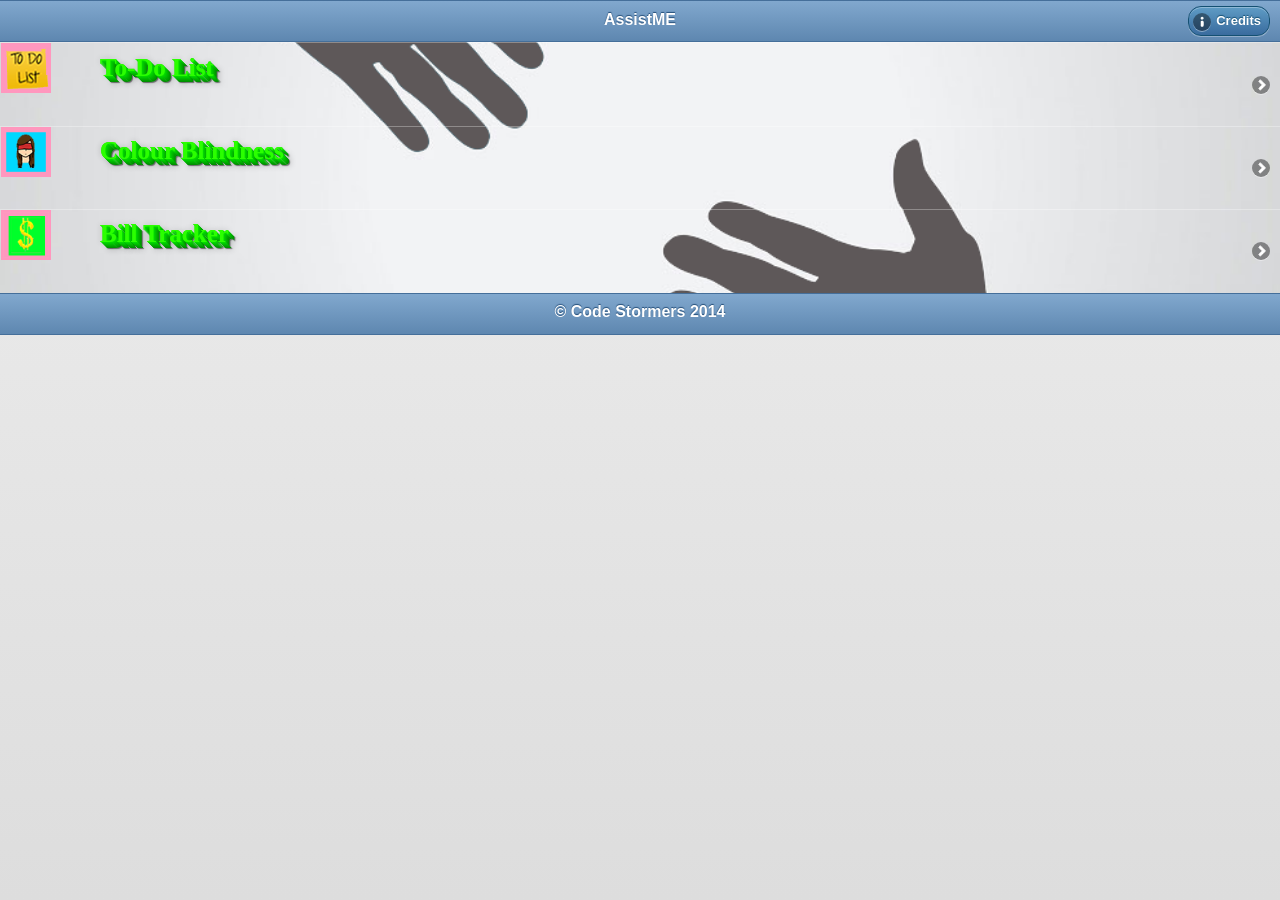
==== index.html @ 4765d6cb "AssistMe" ====
<!DOCTYPE html> 
<html>
<head>
<meta charset="UTF-8">
<title>AssistME</title>
  <link rel="stylesheet" href="themes/jquery.mobile.icons.min.css" />
<script type="text/javascript" src="Alphabet.js"></script>
<script src="ColourBlindnessTester.js" type="text/javascript"></script>
<link href="ColourBlindness.css" rel="stylesheet" type="text/css"/>
<link href="jquery.mobile-1.0.min.css" rel="stylesheet" type="text/css">


<script src="jquery-1.6.4.min.js" type="text/javascript"></script>
<script src="jquery.mobile-1.0.min.js" type="text/javascript"></script>
<script type="text/javascript" charset="utf-8">
function getPicture(){
navigator.camera.getPicture(onSuccess, onFail, { quality: 50 }); 
}
function onSuccess(imageData) {
    var image = document.getElementById('myImage');
    image.src = "data:image/jpeg;base64," + imageData;
}

function onFail(message) {
    alert('Failed because: ' + message);
}
</script>
 
</head> 
<body> 
<div data-role="page" id="page">
<div id="wrapperheader">
	<div data-role="header" id="header" data-theme="b" >
       <a href="#Credits" data-role="button" class="ui-btn-right" data-icon="info">Credits</a>
		<h1>AssistME</h1>
	</div>
    </div>
	<div data-role="content" id="lol" >	
		<ul data-role="listview" data-theme="z">
            <li><a href="#page3"><img src="images3/to_do_list.png"><div class="Three-Dee">To-Do List</div></a></li>
			<li><a href="#page2"><img src="images3/colour_blindness.png" style="width:50px;"><div class="Three-Dee">Colour Blindness</div></a></li>
            <li><a href="#page4"><img src="images3/bill_tracker.png" style="width:50px;height:50px"><div class="Three-Dee">Bill Tracker</div></a></li>
        </ul>		
	</div>
	<div data-role="footer" data-theme="b">
		<h4>© Code Stormers 2014</h4>
	</div>
</div>

<div data-role="page" id="page2">
	<div data-role="header"id="1" data-theme="b">
		<h1>Page Two</h1>
	</div>
	<div data-role="content"id="lol">
	  <ul data-role="listview" data-theme="z">
	    <li><a href="#page5"><img src="images3/colour_tester.png"><div class="Three-Dee-1">Colour Tester</div></a></li>
	    <li><a href="#page6" onClick="displayImage()"><img src="images3/colour_blind_tester.png"><div class="Three-Dee-1">Colour Blindness Tester</div></a></li>
      </ul>	
			
	</div>
	<div data-role="footer"data-theme="b">
		<h4>© Code Stormers 2014</h4>
	</div>
</div>

<div data-role="page" id="page3">
	<div data-role="header">
		<h1>Page Three</h1>
	</div>
	<div data-role="content">	
	
	</div>
	<div data-role="footer">
		<h4>© Code Stormers 2014</h4>
	</div>
</div>

<div data-role="page" id="page4">
	<div data-role="header">
		<h1>Page Four</h1>
	</div>
	<div data-role="content">	
		Content		
	</div>
	<div data-role="footer">
		<h4>Page Footer</h4>
	</div>
</div>
<div data-role="page" id="page5">
  <div data-role="header">
    <h1>•••</h1>
  </div>
  <div data-role="content">
  <div class="app">
                <button onclick="app.takePicture();">Take a picture!</button>
        </div>
        <script type="text/javascript" src="phonegap.js"></script>
        <script type="text/javascript" src="js/index.js"></script>
        <script type="text/javascript">
            app.initialize();
        </script>    
  </div>
  <div data-role="footer">
    <h4>© Code Stormers 2014</h4>
  </div>
</div>

<div data-role="page" id="page6">
  <div data-role="header">
    <h1>•••</h1>
  </div>
  <div data-role="content">
  <div id="HIDE">
  <button value="Start Test" id="ST"></button>
  </div>
  <div id="Image">
  <form name="imageForm">
      <img src="" name="canvas" style="text-align:center; width:300px; height:300px;border-style:groove"/>
  </form>
   <div data-role="fieldcontain">
    <label for="textinput">Answer:</label>
    <input type="text" name="textinput" id="1" value=""  />
  </div>
  <button id="S">Submit</button>
  </div>
  </div>
  <div data-role="footer">
    <h4>© Code Stormers 2014</h4>
  </div>
</div>
<div data-role="page" id="Credits">
  <div data-role="header">
    <h1>Credits</h1>
  </div>
  <div data-role="content">
   <strong>&nbsp;&nbsp;&nbsp;&nbsp;&nbsp;
   &nbsp;&nbsp;&nbsp;&nbsp;&nbsp;&nbsp;&nbsp;
   &nbsp;&nbsp;&nbsp;&nbsp;&nbsp;&nbsp;&nbsp;
   &nbsp;&nbsp;&nbsp;&nbsp;&nbsp;&nbsp;&nbsp;
   &nbsp;&nbsp;&nbsp;&nbsp;&nbsp;&nbsp;&nbsp;
   &nbsp;&nbsp;&nbsp;&nbsp;&nbsp;&nbsp;&nbsp;
   &nbsp;&nbsp;&nbsp;&nbsp;&nbsp;&nbsp;&nbsp;
   &nbsp;&nbsp;&nbsp;&nbsp;&nbsp;&nbsp;&nbsp;
   &nbsp;&nbsp;&nbsp;&nbsp;&nbsp;&nbsp;&nbsp;
   &nbsp;&nbsp;</strong>
   <canvas id="myCanvas" style="text-align:center"></canvas>
    <script type="text/javascript" src="Bubbles.js"></script>
    <script src="Credits.js"type="text/javascript"></script>
    </div>
    <table>
   <tr>
   <td>Name</td>
   <td>Role</td>
   </tr>
   <tr>
   <td>Nigel Poh</td>
   <td>Programmer(Chief), Designing</td>
   </tr>
   <tr>
   <td>Yu Quan</td>
   <td>Main Designer (CSS)</td>
   </tr>
   <tr>
   <td>Yu Xin</td>
   <td>Main Designer (Drawing/Logos)</td>
   </tr>
   <tr>
   <td>Ryan</td>
   <td>Programmer(Secondary), Miscellaneous (Chief)</td>
   </tr> 
   <tr>
   <td>Zi Long</td>
   <td>???</td>
   </tr>
   </table>
  <div data-role="footer">
    <h4>© Code Stormers 2014</h4>
  </div>
</div>

</body>
</html>
---- ColourBlindness.css ----
@charset "UTF-8";
#lol{
height: auto;
max-width: 100%;
background-image:url(images3/images.png);
background-repeat: no-repeat; 
background-size:cover;
background-position:center;
}
.Three-Dee{
font-family:"Palatino Linotype", "Book Antiqua", Palatino, serif;
line-height: 1em;
color: #2bff00;
font-weight:bold;
font-size: 25px;
text-shadow:0px 0px 0 rgb(19,231,-24),1px 1px 0 rgb(4,216,-39),2px 2px 0 rgb(-10,202,-53),3px 3px 0 rgb(-25,187,-68),4px 4px 0 rgb(-39,173,-82),5px 5px 0 rgb(-54,158,-97), 6px 6px 0 rgb(-68,144,-111),7px 7px 6px rgba(0,0,0,0.3),7px 7px 1px rgba(0,0,0,0.5),0px 0px 6px rgba(0,0,0,.2);}
#myCanvas{
	text-align:center;
	} 
.Three-Dee-1{
font-family:"Palatino Linotype", "Book Antiqua", Palatino, serif;
line-height: 1em;
color: #2bff00;
font-weight:bold;
font-size: 20px;
text-shadow:0px 0px 0 rgb(19,231,-24),1px 1px 0 rgb(4,216,-39),2px 2px 0 rgb(-10,202,-53),3px 3px 0 rgb(-25,187,-68),4px 4px 0 rgb(-39,173,-82),5px 5px 0 rgb(-54,158,-97), 6px 6px 0 rgb(-68,144,-111),7px 7px 6px rgba(0,0,0,0.3),7px 7px 1px rgba(0,0,0,0.5),0px 0px 6px rgba(0,0,0,.2);}
#camera{
width:48px;
height: 48px;	
}
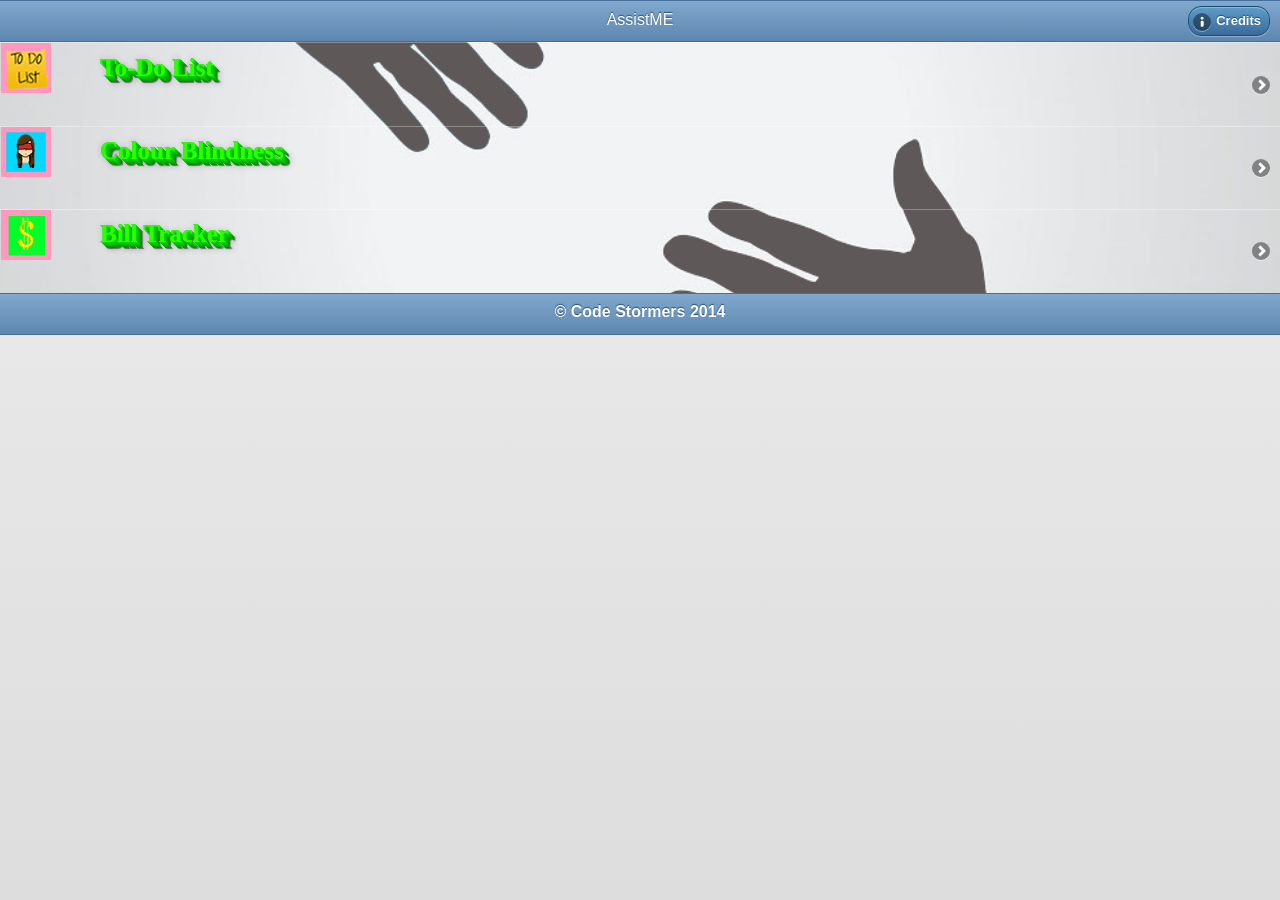
==== commit afe301d4: "Debug" ====
--- a/index.html
+++ b/index.html
@@ -2,6 +2,8 @@
 <html>
 <head>
 <meta charset="UTF-8">
+<meta name="format-detection" content="telephone=no" />
+<meta name="viewport" content="user-scalable=no, initial-scale=1, maximum-scale=1, minimum-scale=1, width=device-width, height=device-height, target-densitydpi=device-dpi" />
 <title>AssistME</title>
   <link rel="stylesheet" href="themes/jquery.mobile.icons.min.css" />
 <script type="text/javascript" src="Alphabet.js"></script>
@@ -12,19 +14,7 @@
 
 <script src="jquery-1.6.4.min.js" type="text/javascript"></script>
 <script src="jquery.mobile-1.0.min.js" type="text/javascript"></script>
-<script type="text/javascript" charset="utf-8">
-function getPicture(){
-navigator.camera.getPicture(onSuccess, onFail, { quality: 50 }); 
-}
-function onSuccess(imageData) {
-    var image = document.getElementById('myImage');
-    image.src = "data:image/jpeg;base64," + imageData;
-}
 
-function onFail(message) {
-    alert('Failed because: ' + message);
-}
-</script>
  
 </head> 
 <body> 
@@ -92,7 +82,14 @@
   </div>
   <div data-role="content">
   <div class="app">
+  
+  				<div id="deviceready" class="blink">
+                	<p class="event listening">Connecting to Device</p>
+                	<div class="event received">
+                  	<p>Device is Ready</p>
+                	</div>
                 <button onclick="app.takePicture();">Take a picture!</button>
+				</div>        
         </div>
         <script type="text/javascript" src="phonegap.js"></script>
         <script type="text/javascript" src="js/index.js"></script>
--- a/ColourBlindness.css
+++ b/ColourBlindness.css
@@ -27,4 +27,111 @@
 #camera{
 width:48px;
 height: 48px;	
-}+}
+
+/* {
+    -webkit-tap-highlight-color: rgba(0,0,0,0); /* make transparent link selection, adjust last value opacity 0 to 1.0 */
+}
+
+body {
+    -webkit-touch-callout: none;                /* prevent callout to copy image, etc when tap to hold */
+    -webkit-text-size-adjust: none;             /* prevent webkit from resizing text to fit */
+    -webkit-user-select: none;                  /* prevent copy paste, to allow, change 'none' to 'text' */
+    background-color:#E4E4E4;
+    background-image:linear-gradient(top, #A7A7A7 0%, #E4E4E4 51%);
+    background-image:-webkit-linear-gradient(top, #A7A7A7 0%, #E4E4E4 51%);
+    background-image:-ms-linear-gradient(top, #A7A7A7 0%, #E4E4E4 51%);
+    background-image:-webkit-gradient(
+        linear,
+        left top,
+        left bottom,
+        color-stop(0, #A7A7A7),
+        color-stop(0.51, #E4E4E4)
+    );
+    background-attachment:fixed;
+    font-family:'HelveticaNeue-Light', 'HelveticaNeue', Helvetica, Arial, sans-serif;
+    font-size:12px;
+    height:100%;
+    margin:0px;
+    padding:0px;
+    text-transform:uppercase;
+    width:100%;
+}
+
+/* Portrait layout (default) */
+.app {
+    background:url(../img/logo.png) no-repeat center top; /* 170px x 200px */
+    position:absolute;             /* position in the center of the screen */
+    left:50%;
+    top:50%;
+    height:50px;                   /* text area height */
+    width:225px;                   /* text area width */
+    text-align:center;
+    padding:180px 0px 0px 0px;     /* image height is 200px (bottom 20px are overlapped with text) */
+    margin:-115px 0px 0px -112px;  /* offset vertical: half of image height and text area height */
+                                   /* offset horizontal: half of text area width */
+}
+
+/* Landscape layout (with min-width) */
+@media screen and (min-aspect-ratio: 1/1) and (min-width:400px) {
+    .app {
+        background-position:left center;
+        padding:75px 0px 75px 170px;  /* padding-top + padding-bottom + text area = image height */
+        margin:-90px 0px 0px -198px;  /* offset vertical: half of image height */
+                                      /* offset horizontal: half of image width and text area width */
+    }
+}
+
+.app button {
+  margin: 10px;
+  border-style: solid;
+  border-width: 1px;
+  border-radius: 5px;
+  line-height: 30px;
+  font-size: 15px;
+}
+
+h1 {
+    font-size:24px;
+    font-weight:normal;
+    margin:0px;
+    overflow:visible;
+    padding:0px;
+    text-align:center;
+}
+
+.event {
+    border-radius:4px;
+    -webkit-border-radius:4px;
+    color:#FFFFFF;
+    font-size:12px;
+    margin:0px 30px;
+    padding:2px 0px;
+}
+
+.event.listening {
+    background-color:#333333;
+    display:block;
+}
+
+.event.received {
+    background-color:#4B946A;
+    display:none;
+}
+
+@keyframes fade {
+    from { opacity: 1.0; }
+    50% { opacity: 0.4; }
+    to { opacity: 1.0; }
+}
+ 
+@-webkit-keyframes fade {
+    from { opacity: 1.0; }
+    50% { opacity: 0.4; }
+    to { opacity: 1.0; }
+}
+ 
+.blink {
+    animation:fade 3000ms infinite;
+    -webkit-animation:fade 3000ms infinite;
+}
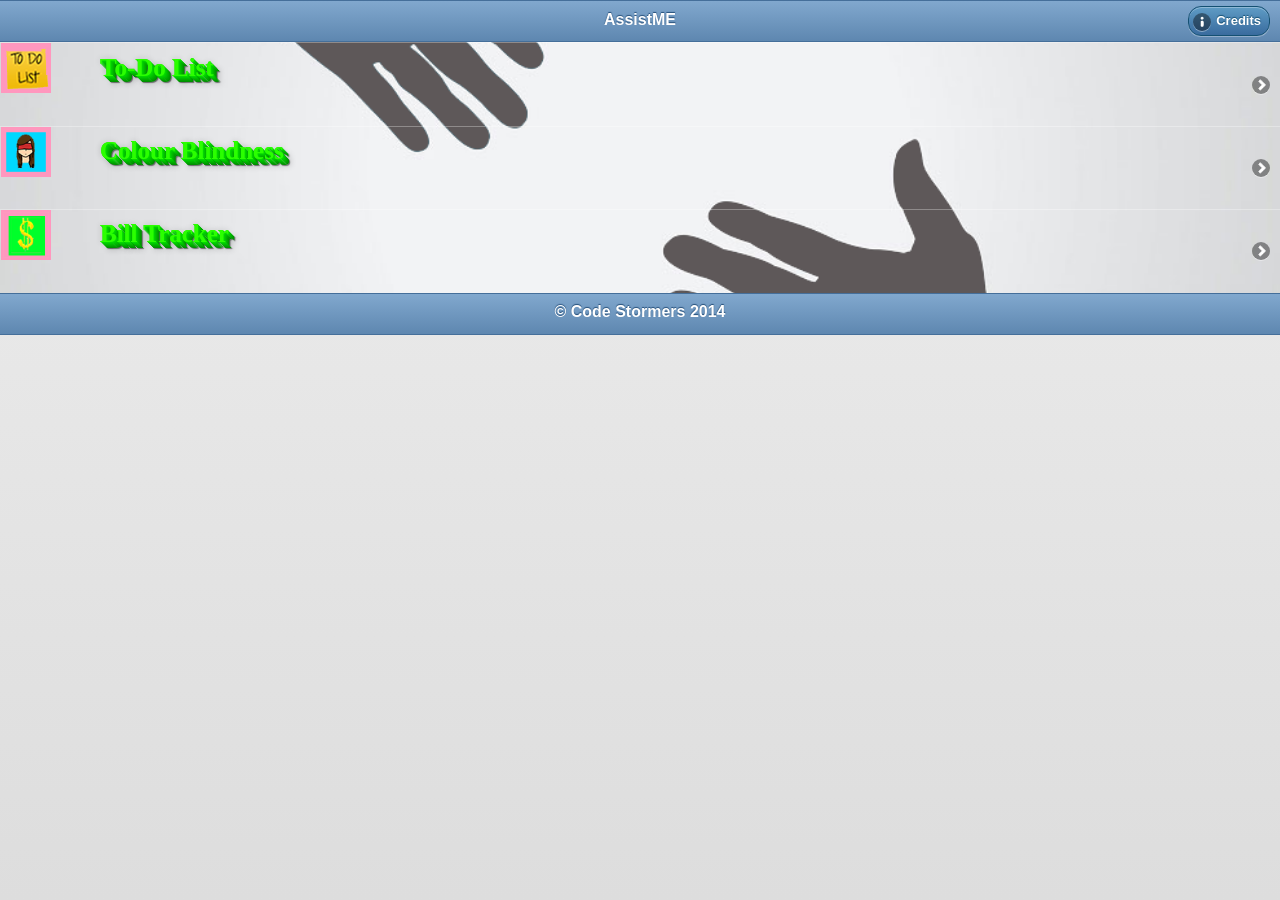
==== commit bc712563: "changes again" ====
--- a/index.html
+++ b/index.html
@@ -4,6 +4,8 @@
 <meta charset="UTF-8">
 <meta name="format-detection" content="telephone=no" />
 <meta name="viewport" content="user-scalable=no, initial-scale=1, maximum-scale=1, minimum-scale=1, width=device-width, height=device-height, target-densitydpi=device-dpi" />
+
+
 <title>AssistME</title>
   <link rel="stylesheet" href="themes/jquery.mobile.icons.min.css" />
 <script type="text/javascript" src="Alphabet.js"></script>
--- a/ColourBlindness.css
+++ b/ColourBlindness.css
@@ -28,110 +28,3 @@
 width:48px;
 height: 48px;	
 }
-
-/* {
-    -webkit-tap-highlight-color: rgba(0,0,0,0); /* make transparent link selection, adjust last value opacity 0 to 1.0 */
-}
-
-body {
-    -webkit-touch-callout: none;                /* prevent callout to copy image, etc when tap to hold */
-    -webkit-text-size-adjust: none;             /* prevent webkit from resizing text to fit */
-    -webkit-user-select: none;                  /* prevent copy paste, to allow, change 'none' to 'text' */
-    background-color:#E4E4E4;
-    background-image:linear-gradient(top, #A7A7A7 0%, #E4E4E4 51%);
-    background-image:-webkit-linear-gradient(top, #A7A7A7 0%, #E4E4E4 51%);
-    background-image:-ms-linear-gradient(top, #A7A7A7 0%, #E4E4E4 51%);
-    background-image:-webkit-gradient(
-        linear,
-        left top,
-        left bottom,
-        color-stop(0, #A7A7A7),
-        color-stop(0.51, #E4E4E4)
-    );
-    background-attachment:fixed;
-    font-family:'HelveticaNeue-Light', 'HelveticaNeue', Helvetica, Arial, sans-serif;
-    font-size:12px;
-    height:100%;
-    margin:0px;
-    padding:0px;
-    text-transform:uppercase;
-    width:100%;
-}
-
-/* Portrait layout (default) */
-.app {
-    background:url(../img/logo.png) no-repeat center top; /* 170px x 200px */
-    position:absolute;             /* position in the center of the screen */
-    left:50%;
-    top:50%;
-    height:50px;                   /* text area height */
-    width:225px;                   /* text area width */
-    text-align:center;
-    padding:180px 0px 0px 0px;     /* image height is 200px (bottom 20px are overlapped with text) */
-    margin:-115px 0px 0px -112px;  /* offset vertical: half of image height and text area height */
-                                   /* offset horizontal: half of text area width */
-}
-
-/* Landscape layout (with min-width) */
-@media screen and (min-aspect-ratio: 1/1) and (min-width:400px) {
-    .app {
-        background-position:left center;
-        padding:75px 0px 75px 170px;  /* padding-top + padding-bottom + text area = image height */
-        margin:-90px 0px 0px -198px;  /* offset vertical: half of image height */
-                                      /* offset horizontal: half of image width and text area width */
-    }
-}
-
-.app button {
-  margin: 10px;
-  border-style: solid;
-  border-width: 1px;
-  border-radius: 5px;
-  line-height: 30px;
-  font-size: 15px;
-}
-
-h1 {
-    font-size:24px;
-    font-weight:normal;
-    margin:0px;
-    overflow:visible;
-    padding:0px;
-    text-align:center;
-}
-
-.event {
-    border-radius:4px;
-    -webkit-border-radius:4px;
-    color:#FFFFFF;
-    font-size:12px;
-    margin:0px 30px;
-    padding:2px 0px;
-}
-
-.event.listening {
-    background-color:#333333;
-    display:block;
-}
-
-.event.received {
-    background-color:#4B946A;
-    display:none;
-}
-
-@keyframes fade {
-    from { opacity: 1.0; }
-    50% { opacity: 0.4; }
-    to { opacity: 1.0; }
-}
- 
-@-webkit-keyframes fade {
-    from { opacity: 1.0; }
-    50% { opacity: 0.4; }
-    to { opacity: 1.0; }
-}
- 
-.blink {
-    animation:fade 3000ms infinite;
-    -webkit-animation:fade 3000ms infinite;
-}
